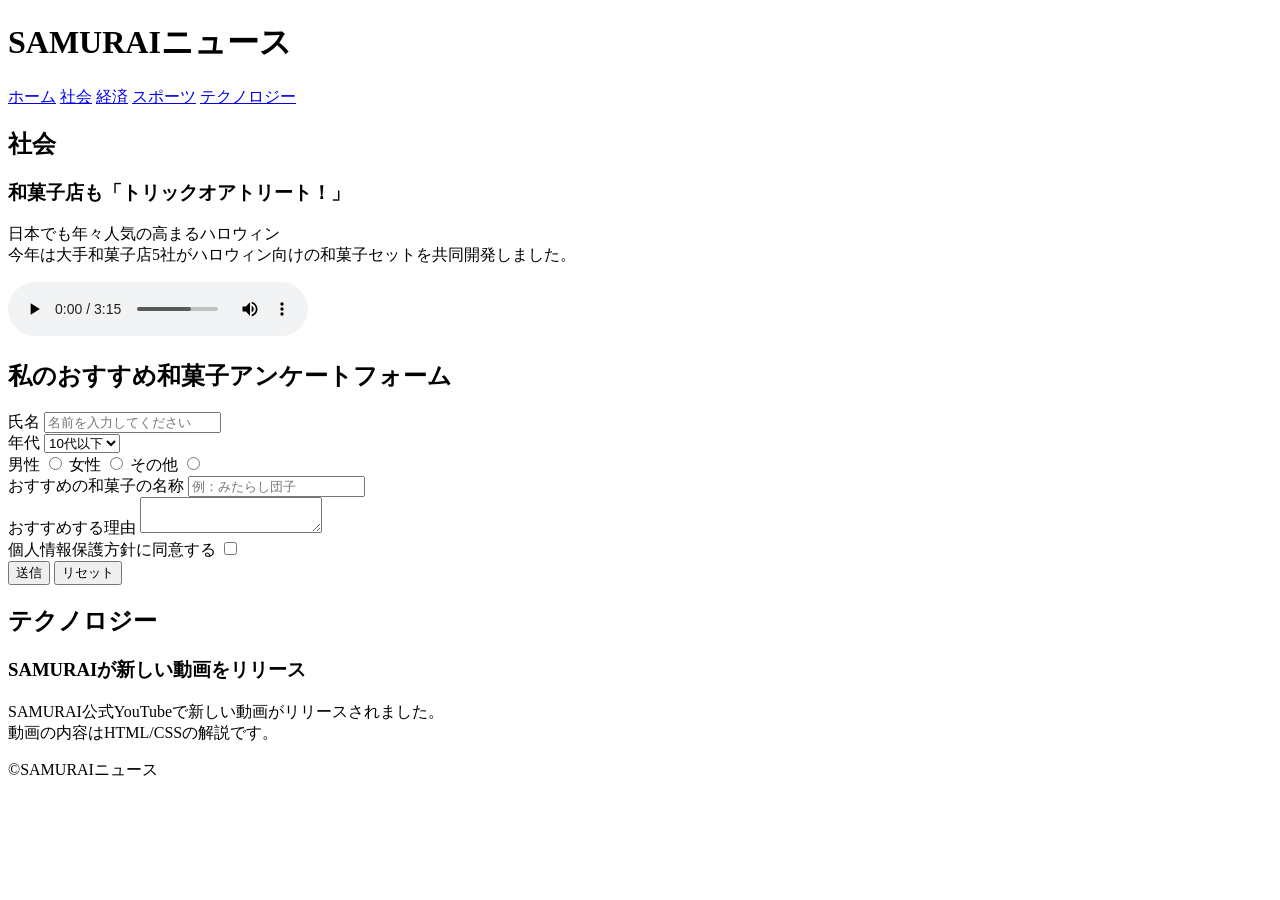
==== kadai_008/kadai_008.html @ 350abec0 "kadai_008アップロード" ====
<!DOCTYPE html>
<html>
  <head>
    <title>8章課題</title>
    <meta name="description" content="このページは8章の課題です。">
    <meta charest="UTF-8">
  </head>
  <body>
    <header>
      <h1>SAMURAIニュース</h1>
      <nav>
        <a href="https://www.sejuku.net/">ホーム</a>
        <a href="https://www.sejuku.net/">社会</a>
        <a href="https://www.sejuku.net/">経済</a>
        <a href="https://www.sejuku.net/">スポーツ</a>
        <a href="https://www.sejuku.net/">テクノロジー</a>
      </nav>
    </header>
      <main>
        <article>
          <h2>社会</h2>
          <section>
            <!-- 社会セクションのhtmlを記述してください -->
             <h3>和菓子店も「トリックオアトリート！」</h3>
            <p>日本でも年々人気の高まるハロウィン
              <br>
              今年は大手和菓子店5社がハロウィン向けの和菓子セットを共同開発しました。
            </p>
            <audio src="ichi.mp3" controls></audio>
            </audio>
          </section>
          <section>
            <h2>私のおすすめ和菓子アンケートフォーム</h2>
            <form>
              <label>氏名</label>
              <input type="text" placeholder="名前を入力してください">
              <br>
              <index>年代</index>
              <select>
                <option>10代以下</option>
                <option>20代</option>
                <option>30代</option>
                <option>40代</option>
                <option>50代以上</option>
              </select>
              <br>
              <label>男性</label>
              <input type="radio" name="gender">
              <label>女性</label>
              <input type="radio" name="gender">
              <label>その他</label>
              <input type="radio" name="gender">
              <br>
              <index>おすすめの和菓子の名称</index>
              <input type="text" placeholder="例：みたらし団子">
              <br>
              <index>おすすめする理由</index>
              <textarea></textarea>
              <br>
              <label>個人情報保護方針に同意する</label>
              <input type="checkbox">
              <br>
              <input type="submit" value="送信">
              <input type="reset" value="リセット">
            </form>
          </section>
        </article>
        <article>
            <h2>テクノロジー</h2>
            <section>
              <h3>SAMURAIが新しい動画をリリース</h3>
              <p>SAMURAI公式YouTubeで新しい動画がリリースされました。
                <br>
                動画の内容はHTML/CSSの解説です。
              </p>
            </section>
        </article>
      </main>
  <footer>
    <p>&copy;SAMURAIニュース</p>
  </footer>
  </body>
</html>
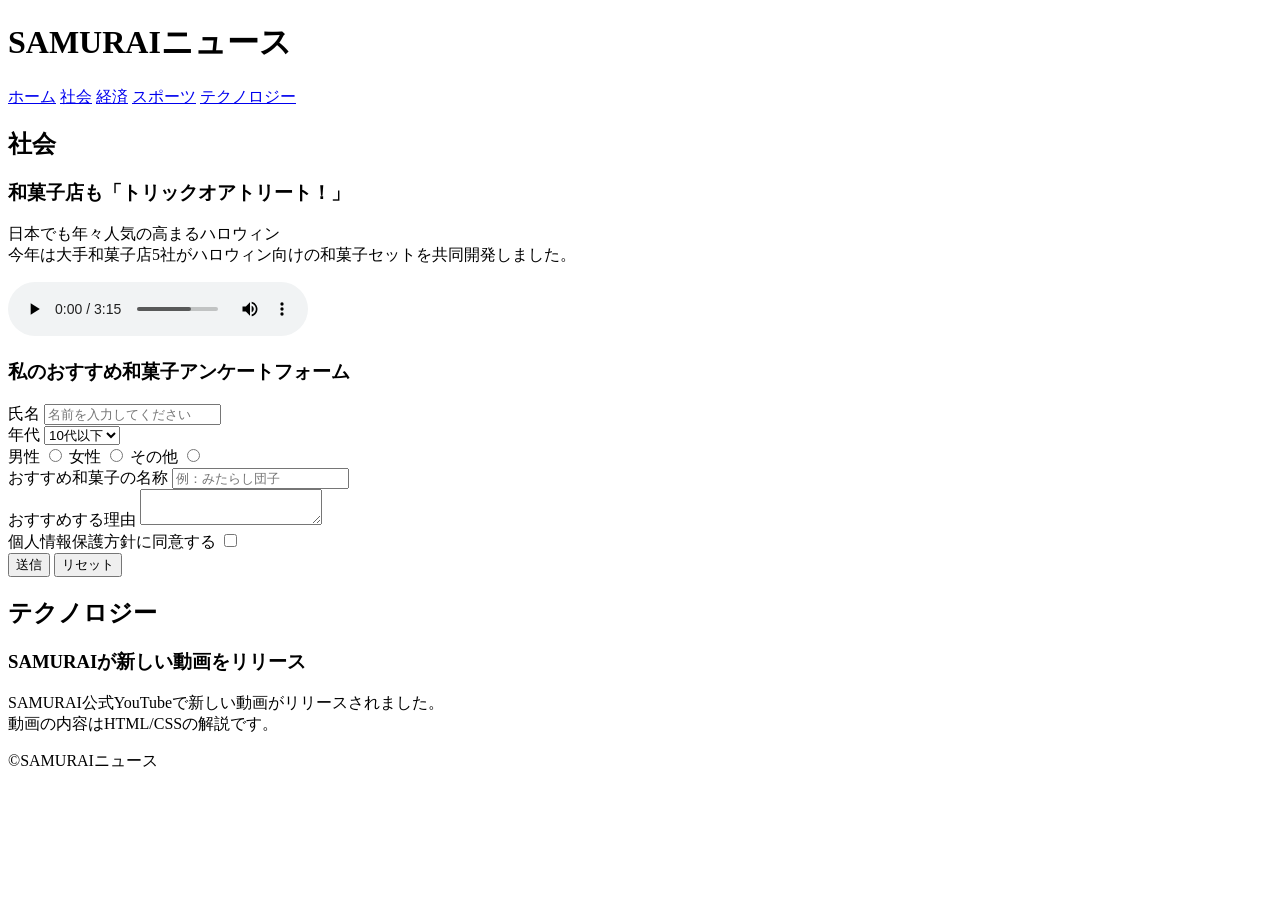
==== commit 52cf3872: "Add files via upload" ====
--- a/kadai_008/kadai_008.html
+++ b/kadai_008/kadai_008.html
@@ -3,7 +3,7 @@
   <head>
     <title>8章課題</title>
     <meta name="description" content="このページは8章の課題です。">
-    <meta charest="UTF-8">
+    <meta charset="UTF-8">
   </head>
   <body>
     <header>
@@ -27,21 +27,19 @@
               今年は大手和菓子店5社がハロウィン向けの和菓子セットを共同開発しました。
             </p>
             <audio src="ichi.mp3" controls></audio>
-            </audio>
           </section>
           <section>
-            <h2>私のおすすめ和菓子アンケートフォーム</h2>
+            <h3>私のおすすめ和菓子アンケートフォーム</h3>
             <form>
               <label>氏名</label>
               <input type="text" placeholder="名前を入力してください">
               <br>
-              <index>年代</index>
+              <label>年代</label>
               <select>
                 <option>10代以下</option>
                 <option>20代</option>
                 <option>30代</option>
                 <option>40代</option>
-                <option>50代以上</option>
               </select>
               <br>
               <label>男性</label>
@@ -51,10 +49,10 @@
               <label>その他</label>
               <input type="radio" name="gender">
               <br>
-              <index>おすすめの和菓子の名称</index>
+              <label>おすすめ和菓子の名称</label>
               <input type="text" placeholder="例：みたらし団子">
               <br>
-              <index>おすすめする理由</index>
+              <label>おすすめする理由</label>
               <textarea></textarea>
               <br>
               <label>個人情報保護方針に同意する</label>
